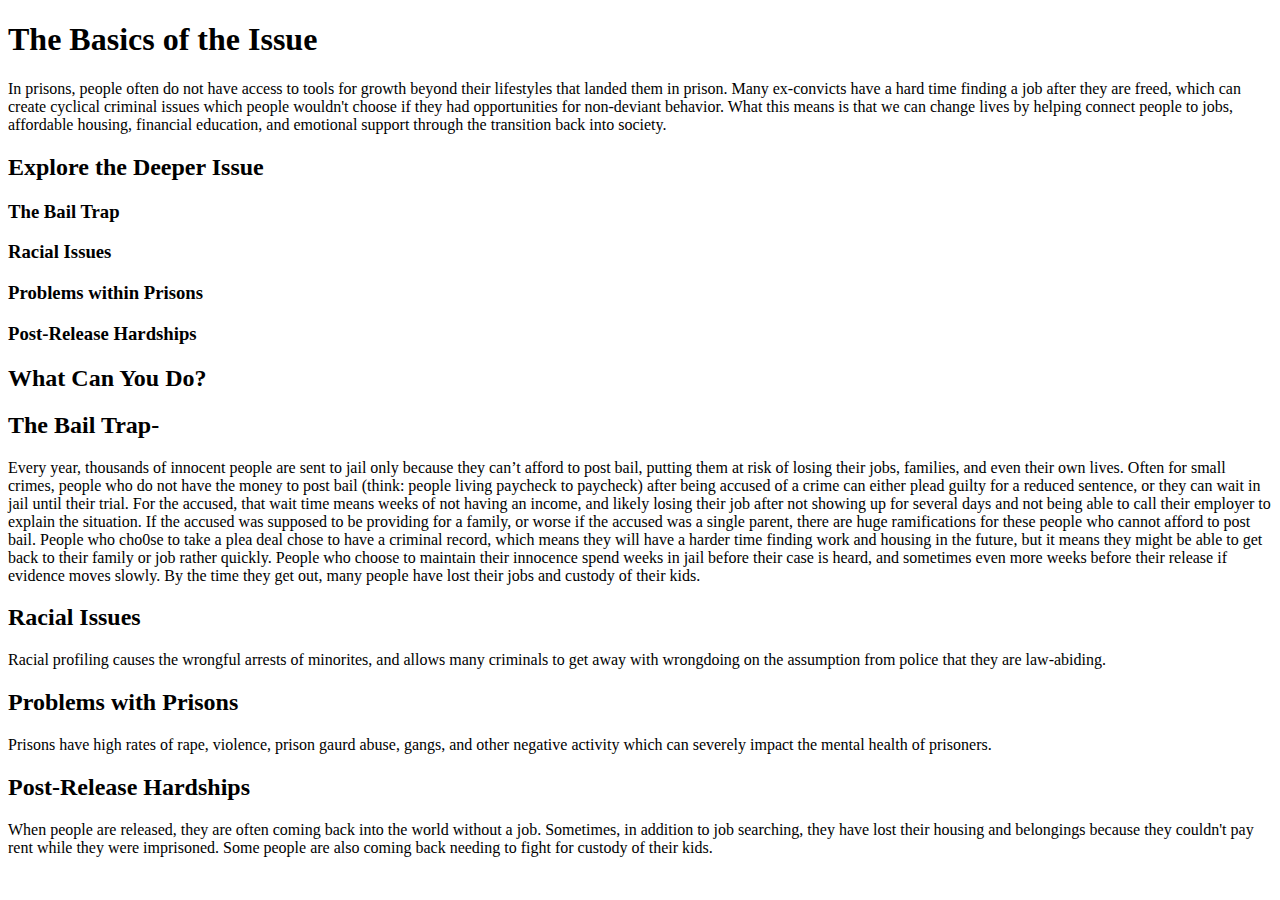
==== activist_info.html @ 03d955a8 "this is the activist page" ====
<!DOCTYPE html>
<html>
  <head>
    
    <link rel="stylesheet" href="style.css">
    <h1>
      The Basics of the Issue
    </h1>
  </head>

  <introtc>
    <p>
    In prisons, people often do not have access to tools for growth beyond their lifestyles that landed them in prison. Many ex-convicts have a hard time finding a job after they are freed, which can create cyclical criminal issues which people wouldn't choose if they had opportunities for non-deviant behavior. What this means is that we can change lives by helping connect people to jobs, affordable housing, financial education, and emotional support through the transition back into society.  
    </p>
    <h2>
      Explore the Deeper Issue
    </h2>
      <h3> 
        <!-- this is the table of contents basically. I want to have a listing of what's going to be on the page, and have people be able to click to whatever section they want to start with if they don't like our ordering, or if they're looking for specific information -->
        <p>
          The Bail Trap
        </p>
        <p>
          Racial Issues
        </p>
        <p>
          Problems within Prisons <!--rape, violence, prison guard abuse, gangs-->
        </p>
        <p>
          Post-Release Hardships
        </p>

      </h3>
    <h2>
      What Can You Do?
    </h2>
    
  </introtc>
    
  <content>
    <h2>
      The Bail Trap-
    </h2>
    <p1>
      Every year, thousands of innocent people are sent to jail only because they can’t afford to post bail, putting them at risk of losing their jobs, families, and even their own lives. 
    </p1>
    <p2>
      Often for small crimes, people who do not have the money to post bail (think: people living paycheck to paycheck) after being accused of a crime can either plead guilty for a reduced sentence, or they can wait in jail until their trial. For the accused, that wait time means weeks of not having an income, and likely losing their job after not showing up for several days and not being able to call their employer to explain the situation. If the accused was supposed to be providing for a family, or worse if the accused was a single parent, there are huge ramifications for these people who cannot afford to post bail. 
      People who cho0se to take a plea deal chose to have a criminal record, which means they will have a harder time finding work and housing in the future, but it means they might be able to get back to their family or job rather quickly.
      People who choose to maintain their innocence spend weeks in jail before their case is heard, and sometimes even more weeks before their release if evidence moves slowly. By the time they get out, many people have lost their jobs and custody of their kids. 
    </p2>
    
    <h2>
      Racial Issues
    </h2>
    <p3>
      Racial profiling causes the wrongful arrests of minorites, and allows many criminals to get away with wrongdoing on the assumption from police that they are law-abiding. 
    </p3>
    <h2>
      Problems with Prisons
    </h2>
    <p4>
      Prisons have high rates of rape, violence, prison gaurd abuse, gangs, and other negative activity which can severely impact the mental health of prisoners. 
    </p4>
    <h2>
      Post-Release Hardships
    </h2>
    <p5>
      When people are released, they are often coming back into the world without a job. Sometimes, in addition to job searching, they have lost their housing and belongings because they couldn't pay rent while they were imprisoned. Some people are also coming back needing to fight for custody of their kids.
    </p5>
  </content>
</html>
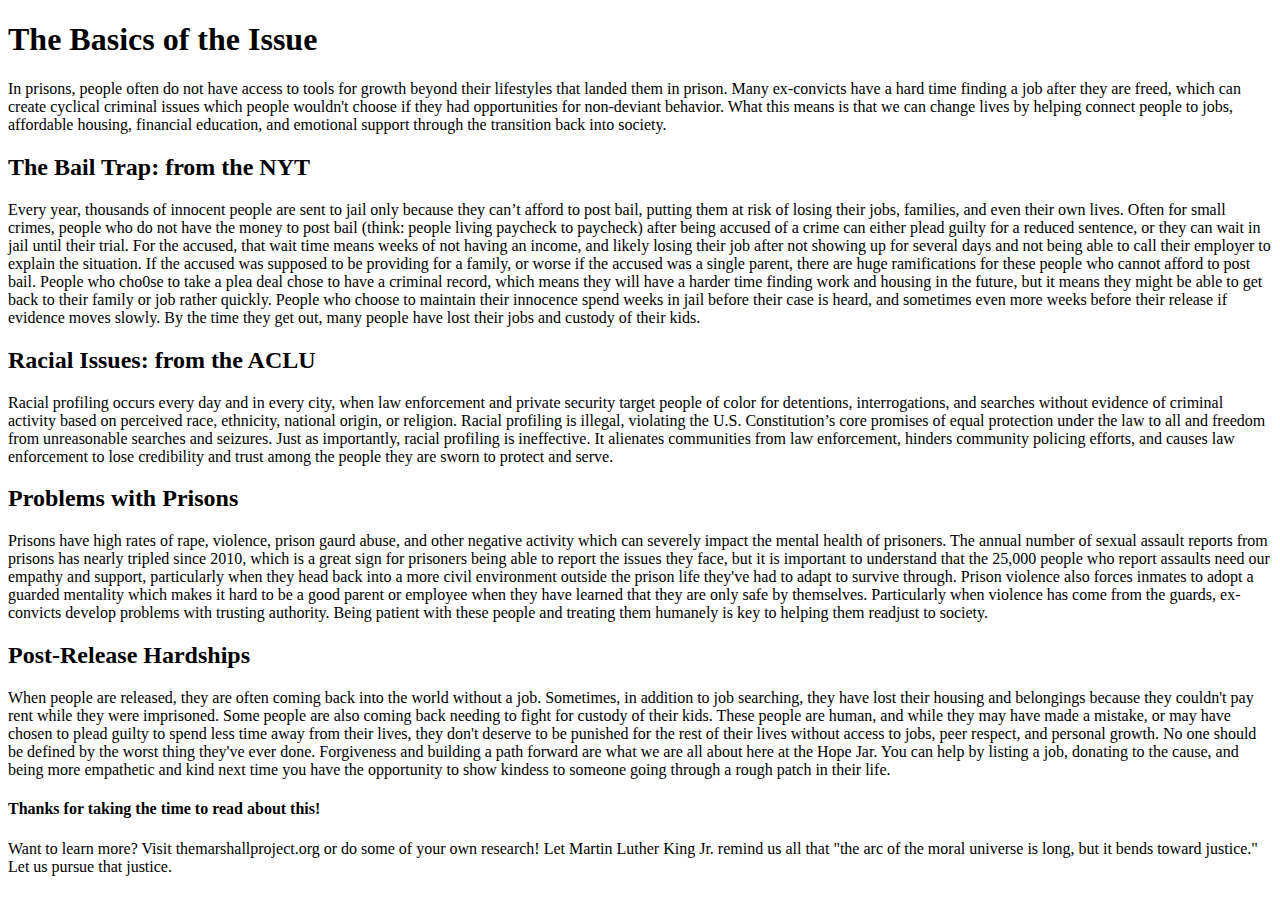
==== commit fb555873: "updated activist page info" ====
--- a/activist_info.html
+++ b/activist_info.html
@@ -12,11 +12,11 @@
     <p>
     In prisons, people often do not have access to tools for growth beyond their lifestyles that landed them in prison. Many ex-convicts have a hard time finding a job after they are freed, which can create cyclical criminal issues which people wouldn't choose if they had opportunities for non-deviant behavior. What this means is that we can change lives by helping connect people to jobs, affordable housing, financial education, and emotional support through the transition back into society.  
     </p>
-    <h2>
+    <!--<h2>
       Explore the Deeper Issue
     </h2>
-      <h3> 
-        <!-- this is the table of contents basically. I want to have a listing of what's going to be on the page, and have people be able to click to whatever section they want to start with if they don't like our ordering, or if they're looking for specific information -->
+        <h3> 
+        this is the table of contents basically. I want to have a listing of what's going to be on the page, and have people be able to click to whatever section they want to start with if they don't like our ordering, or if they're looking for specific information
         <p>
           The Bail Trap
         </p>
@@ -24,49 +24,86 @@
           Racial Issues
         </p>
         <p>
-          Problems within Prisons <!--rape, violence, prison guard abuse, gangs-->
+          Problems within Prisons
         </p>
         <p>
           Post-Release Hardships
         </p>
 
       </h3>
-    <h2>
-      What Can You Do?
-    </h2>
+     -->
     
   </introtc>
     
   <content>
     <h2>
-      The Bail Trap-
+      The Bail Trap: from the NYT
     </h2>
     <p1>
-      Every year, thousands of innocent people are sent to jail only because they can’t afford to post bail, putting them at risk of losing their jobs, families, and even their own lives. 
+      Every year, thousands of innocent people are sent to jail only because they can’t afford to post bail, putting them at risk of losing 
+      their jobs, families, and even their own lives. 
     </p1>
     <p2>
-      Often for small crimes, people who do not have the money to post bail (think: people living paycheck to paycheck) after being accused of a crime can either plead guilty for a reduced sentence, or they can wait in jail until their trial. For the accused, that wait time means weeks of not having an income, and likely losing their job after not showing up for several days and not being able to call their employer to explain the situation. If the accused was supposed to be providing for a family, or worse if the accused was a single parent, there are huge ramifications for these people who cannot afford to post bail. 
-      People who cho0se to take a plea deal chose to have a criminal record, which means they will have a harder time finding work and housing in the future, but it means they might be able to get back to their family or job rather quickly.
-      People who choose to maintain their innocence spend weeks in jail before their case is heard, and sometimes even more weeks before their release if evidence moves slowly. By the time they get out, many people have lost their jobs and custody of their kids. 
+      Often for small crimes, people who do not have the money to post bail (think: people living paycheck to paycheck) 
+      after being accused of a crime can either plead guilty for a reduced sentence, or they can wait in jail until their trial. 
+      For the accused, that wait time means weeks of not having an income, and likely losing their job after not showing up for 
+      several days and not being able to call their employer to explain the situation. If the accused was supposed to be providing 
+      for a family, or worse if the accused was a single parent, there are huge ramifications for these people who cannot afford to 
+      post bail. 
+      People who cho0se to take a plea deal chose to have a criminal record, which means they will have a harder time finding work 
+      and housing in the future, but it means they might be able to get back to their family or job rather quickly.
+      People who choose to maintain their innocence spend weeks in jail before their case is heard, and sometimes even more weeks 
+      before their release if evidence moves slowly. By the time they get out, many people have lost their jobs and custody of their 
+      kids. 
+      <!-- https://www.nytimes.com/2015/08/16/magazine/the-bail-trap.html?_r=0 -->
     </p2>
     
     <h2>
-      Racial Issues
+      Racial Issues: from the ACLU
     </h2>
     <p3>
-      Racial profiling causes the wrongful arrests of minorites, and allows many criminals to get away with wrongdoing on the assumption from police that they are law-abiding. 
+      Racial profiling occurs every day and in every city, when law enforcement and private security target 
+      people of color for detentions, interrogations, and searches without evidence of criminal 
+      activity based on perceived race, ethnicity, national origin, or religion. Racial profiling is illegal, 
+      violating the U.S. Constitution’s core promises of equal protection under the law to all and freedom from unreasonable 
+      searches and seizures. Just as importantly, racial profiling is ineffective. It alienates communities from law enforcement, 
+      hinders community policing efforts, and causes law enforcement to lose credibility and trust among the people they are sworn 
+      to protect and serve.
     </p3>
     <h2>
       Problems with Prisons
     </h2>
     <p4>
-      Prisons have high rates of rape, violence, prison gaurd abuse, gangs, and other negative activity which can severely impact the mental health of prisoners. 
+      Prisons have high rates of rape, violence, prison gaurd abuse, and other negative activity which can severely impact 
+      the mental health of prisoners. 
+      The annual number of sexual assault reports from prisons has nearly tripled since 2010, which is a great sign for prisoners 
+      being able to report the issues they face, but it is important to understand that the 25,000 people who report assaults need 
+      our empathy and support, particularly when they head back into a more civil environment outside the prison life they've had 
+      to adapt to survive through. 
+      Prison violence also forces inmates to adopt a guarded mentality which makes it hard to be a good parent or employee when 
+      they have learned that they are only safe by themselves. Particularly when violence has come from the guards, ex-convicts develop 
+      problems with trusting authority. Being patient with these people and treating them humanely is key to helping them readjust to 
+      society. 
     </p4>
     <h2>
       Post-Release Hardships
     </h2>
     <p5>
-      When people are released, they are often coming back into the world without a job. Sometimes, in addition to job searching, they have lost their housing and belongings because they couldn't pay rent while they were imprisoned. Some people are also coming back needing to fight for custody of their kids.
+      When people are released, they are often coming back into the world without a job. Sometimes, in addition to job searching, 
+      they have lost their housing and belongings because they couldn't pay rent while they were imprisoned. Some people are also 
+      coming back needing to fight for custody of their kids. These people are human, and while they may have made a mistake, or may 
+      have chosen to plead guilty to spend less time away from their lives, they don't deserve to be punished for the rest of their 
+      lives without access to jobs, peer respect, and personal growth. No one should be defined by the worst thing they've ever done. 
+      Forgiveness and building a path forward are what we are all about here at the Hope Jar. 
+      You can help by listing a job, donating to the cause<!-- insert a dummy link if we want-->, and being more empathetic and kind 
+      next time you have the opportunity to show kindess to someone going through a rough patch in their life.  
     </p5>
+    <h4>
+        Thanks for taking the time to read about this! 
+    </h4>
+    <p6>
+        Want to learn more? Visit themarshallproject.org or do some of your own research! Let Martin Luther King Jr. remind us all
+        that "the arc of the moral universe is long, but it bends toward justice." Let us pursue that justice. 
+    </p6>
   </content>
 </html>